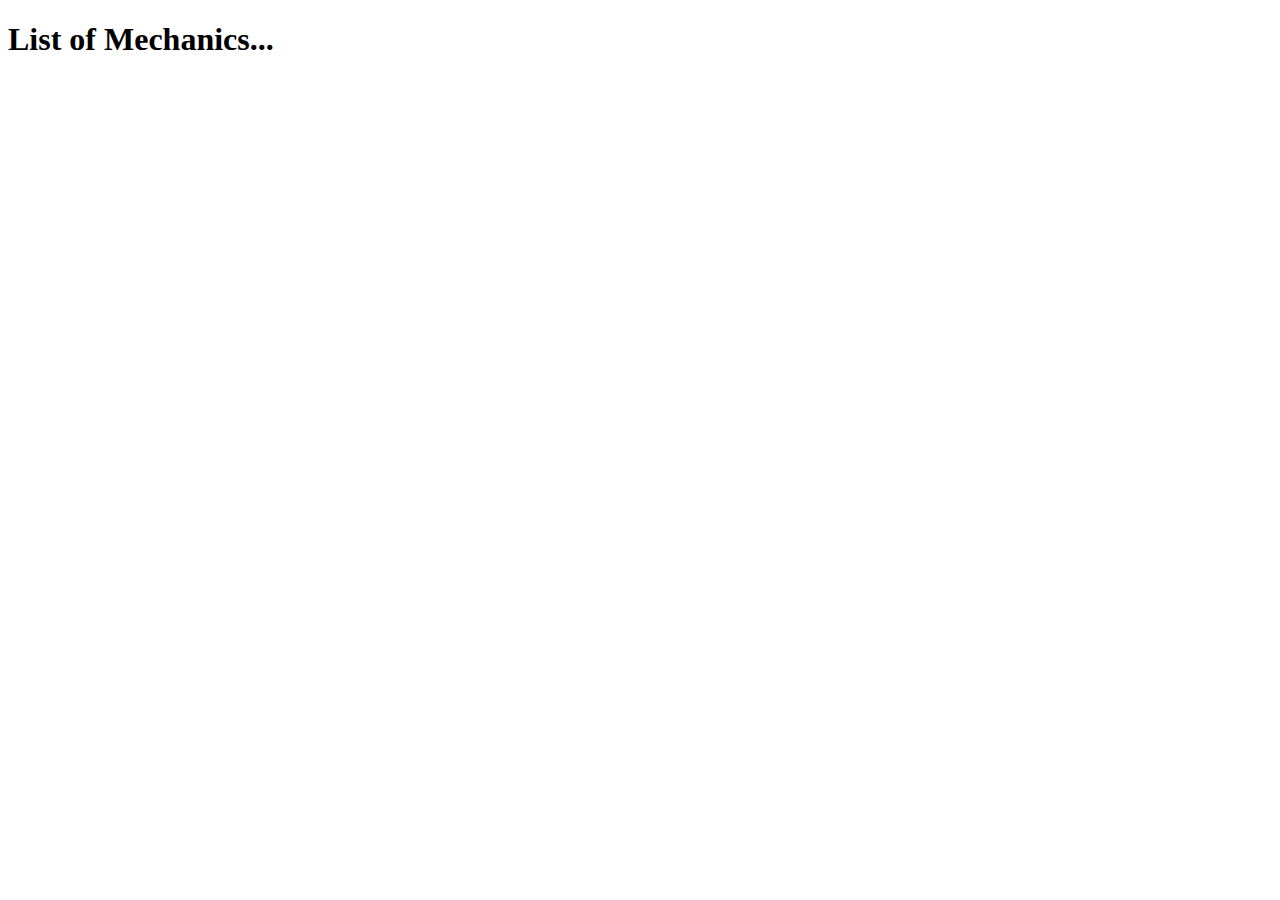
==== service-station-web/src/main/resources/templates/mechanics/index.html @ bb9725d3 "Add Mechanic Page and Controller. Closes #7" ====
<!doctype html>
<html lang="en" xmlns:th="http://www.thymeleaf.org">
<head>
    <meta charset="UTF-8">
    <meta name="viewport"
          content="width=device-width, user-scalable=no, initial-scale=1.0, maximum-scale=1.0, minimum-scale=1.0">
    <meta http-equiv="X-UA-Compatible" content="ie=edge">
    <title>List of Mechanics</title>
</head>
<body>
<h1 th:text="'List of Mechanics'">List of Mechanics...</h1>
</body>
</html>
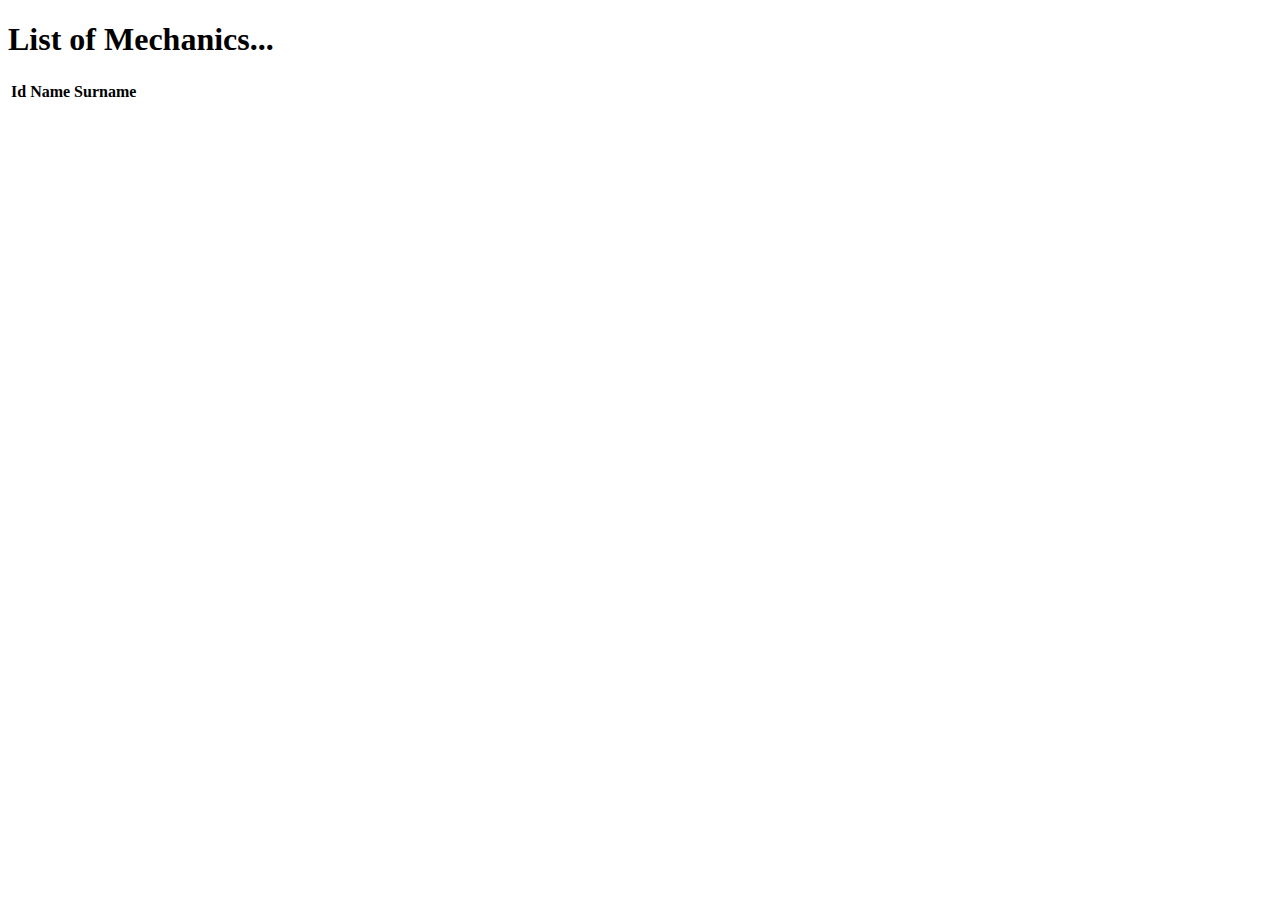
==== commit a26582e6: "Add List of Mechanics on the index page. Closes #17" ====
--- a/service-station-web/src/main/resources/templates/mechanics/index.html
+++ b/service-station-web/src/main/resources/templates/mechanics/index.html
@@ -2,12 +2,28 @@
 <html lang="en" xmlns:th="http://www.thymeleaf.org">
 <head>
     <meta charset="UTF-8">
-    <meta name="viewport"
-          content="width=device-width, user-scalable=no, initial-scale=1.0, maximum-scale=1.0, minimum-scale=1.0">
-    <meta http-equiv="X-UA-Compatible" content="ie=edge">
+    <meta content="width=device-width, user-scalable=no, initial-scale=1.0, maximum-scale=1.0, minimum-scale=1.0"
+          name="viewport">
+    <meta content="ie=edge" http-equiv="X-UA-Compatible">
     <title>List of Mechanics</title>
 </head>
 <body>
 <h1 th:text="'List of Mechanics'">List of Mechanics...</h1>
+<table>
+    <thead>
+    <tr>
+        <th>Id</th>
+        <th>Name</th>
+        <th>Surname</th>
+    </tr>
+    </thead>
+    <tbody>
+    <tr th:each="mechanic : ${mechanics}">
+        <td th:text="${mechanic.getId()}"></td>
+        <td th:text="${mechanic.getFirstName()}"></td>
+        <td th:text="${mechanic.getLastName()}"></td>
+    </tr>
+    </tbody>
+</table>
 </body>
 </html>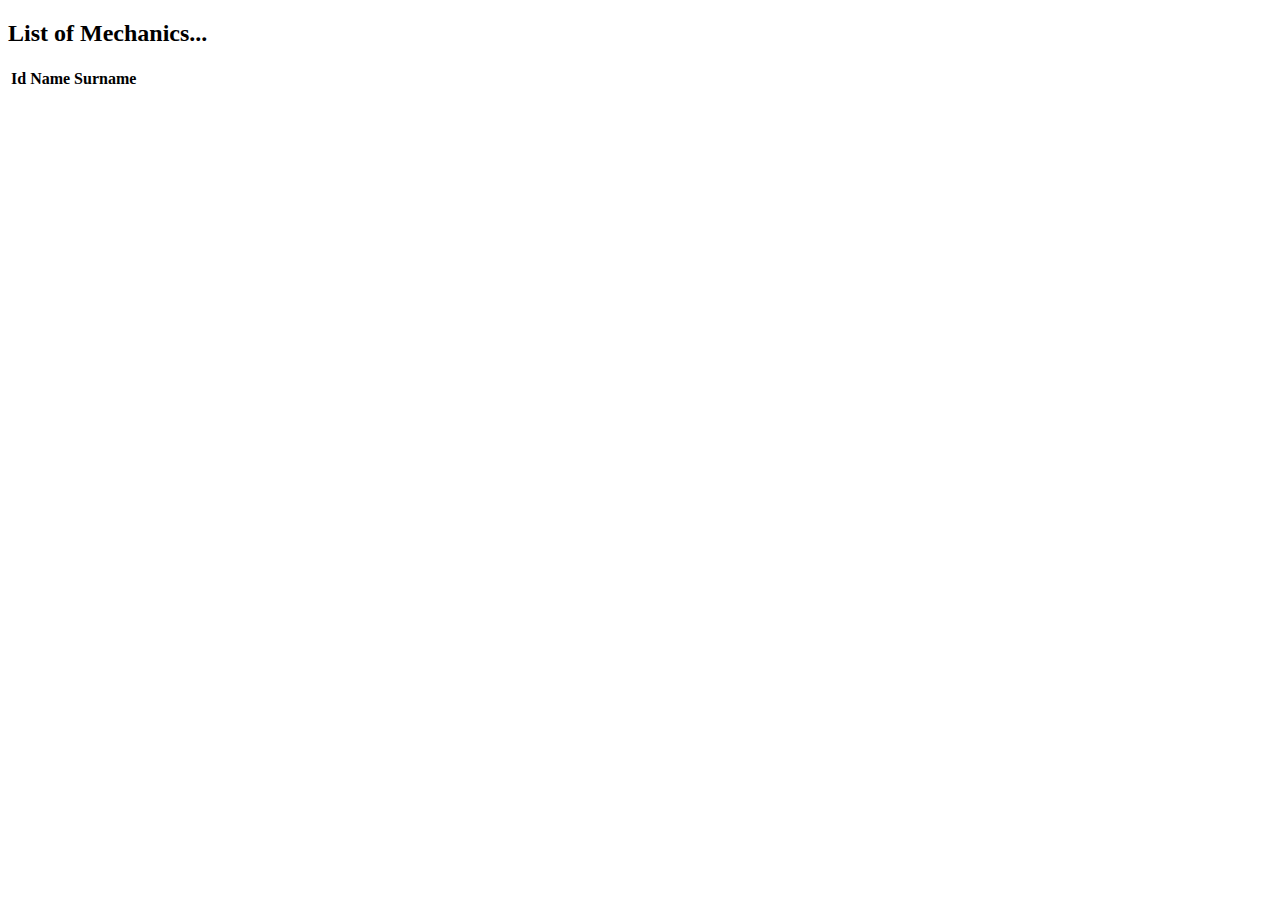
==== commit 05a92479: "Apply Master layout to Mechanics List Page. Closes #23" ====
--- a/service-station-web/src/main/resources/templates/mechanics/index.html
+++ b/service-station-web/src/main/resources/templates/mechanics/index.html
@@ -1,5 +1,5 @@
 <!doctype html>
-<html lang="en" xmlns:th="http://www.thymeleaf.org">
+<html lang="en" xmlns:th="http://www.thymeleaf.org" th:replace="~{fragments/layout :: layout (~{::body},'mechanics')}">
 <head>
     <meta charset="UTF-8">
     <meta content="width=device-width, user-scalable=no, initial-scale=1.0, maximum-scale=1.0, minimum-scale=1.0"
@@ -8,8 +8,9 @@
     <title>List of Mechanics</title>
 </head>
 <body>
-<h1 th:text="'List of Mechanics'">List of Mechanics...</h1>
-<table>
+<h2 th:text="'List of Mechanics'">List of Mechanics...</h2>
+
+<table id="mechanics" class="table table-striped">
     <thead>
     <tr>
         <th>Id</th>
